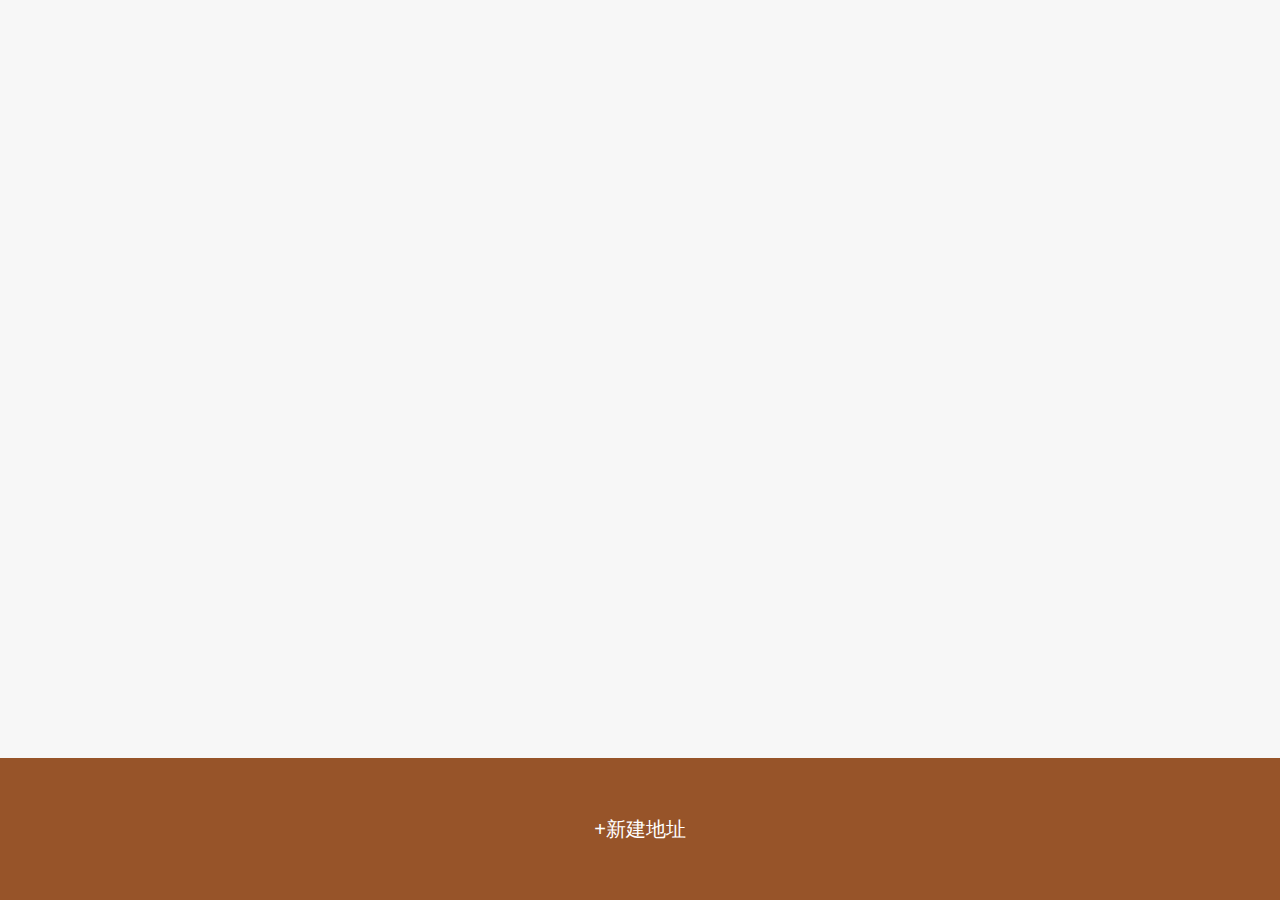
==== confirmChooseAdr.html @ 99bea9eb "coding" ====
<!DOCTYPE html>
<html lang="en">
<head>
    <meta charset="UTF-8">
    <title>选择收货地址</title>
    <meta http-equiv=Content-Type content="text/html; charset=utf-8">
    <meta name=viewport content="width=device-width,initial-scale=1,maximum-scale=1,user-scalable=no">
    <link rel="stylesheet" href="zpSrc/index.css">
    <link rel="stylesheet" href="zpSrc/history.css">
    <script src="zpSrc/jquery-3.0.0.min.js" type="text/javascript"></script>
    <script src="zpSrc/core.js" type="text/javascript"></script>
    <script src="zpSrc/cipher-core.js" type="text/javascript"></script>
    <script src="zpSrc/tripledes.js" type="text/javascript"></script>
    <script src="zpSrc/mode-ecb.js" type="text/javascript"></script>
    <script>
      (function (win, doc) {
        var resize = 'orientationchange' in window ? 'orientationchange' : 'resize';

        function change() {
          var html = doc.documentElement;
          html.style.fontSize = doc.documentElement.clientWidth / 18 + 'px';
        }

        change();

        win.addEventListener(resize, change, false);
        win.addEventListener('load', change, false);
        doc.addEventListener('DOMContentLoaded', false);
      })(window, document);
    </script>
</head>
<body style="background-color: #f7f7f7">
<div id="addList">
    <!--<div class="line-wrapper">-->
        <!--<div class="line-scroll-wrapper">-->
            <!--<div class="line-normal-wrapper">-->
                <!--<div class="line-normal-left-wrapper">-->
                    <!--<div class="line-normal-info-wrapper">-->
                        <!--<div class="pad-l-1 h-3 line-h-3 v-align-t" style="background-color: #fff;">-->
                            <!--<span class="line-normal-user-name dis-inline font-22">赵双双</span><span class="line-normal-user-name dis-inline font-22 pad-l-2">15901238550</span><a href="./confirmEditAdr.html"><img src="zpSrc/img/icon_eidt.png" alt="" style="width: 2rem;height: 2rem;margin-left: 4rem;"></a>-->
                        <!--</div>-->
                        <!--<div class="pad-l-1 h-3 line-h-1 v-align-t" style="background-color: #fff;">-->
                            <!--<span class="line-normal-msg dis-inline font-21">收货地址：北京市朝阳区东亿国际产业园北京市朝阳区东亿国际产业园</span>-->
                        <!--</div>-->
                    <!--</div>-->
                <!--</div>-->
            <!--</div>-->
            <!--<div class="line-btn-delete"><button>删除</button></div>-->
        <!--</div>-->
    </div>
</div>
<!--新建地址-->
<div class="h-2 pos-fix w-percent-100" style="background-color: #fff;left:0;right:0;bottom:0;">
    <div class="dis-inline w-percent-100 t-align-c h-2 line-h-2 v-align-t" style="background-color: #975429;">
        <a href="./confirmNewAdr.html"><button style="background-color: #975429;border:none!important;width:6rem;height: 2rem;color:#fff;">+新建地址</button></a>
    </div>
</div>
</body>
<script type="text/javascript" src="zpSrc/index.js"></script>
<script type="text/javascript" src="zpSrc/history.js"></script>
<script>
  function encryptByDES(message) {
    var key = "V29n8rqY38b7HMXBcYfu09K0";
    var keyHex = CryptoJS.enc.Utf8.parse(key);
    var encrypted = CryptoJS.DES.encrypt(message, keyHex, {
      mode: CryptoJS.mode.ECB,
      padding: CryptoJS.pad.Pkcs7
    });
    return encrypted.toString();
  }

  function decryptByDES(ciphertext) {
    var key = "V29n8rqY38b7HMXBcYfu09K0";
    var keyHex = CryptoJS.enc.Utf8.parse(key);
    var decrypted = CryptoJS.DES.decrypt({
      ciphertext: CryptoJS.enc.Hex.parse(ciphertext)
//      ciphertext: CryptoJS.enc.Base64.parse(ciphertext)
    }, keyHex, {
      mode: CryptoJS.mode.ECB,
      padding: CryptoJS.pad.Pkcs7
    });
    return decrypted.toString(CryptoJS.enc.Utf8);
  }
</script>
<script>
    $(function () {
      //      请求所有地址
      var token = JSON.parse(window.localStorage.getItem('token'));
      var json = {"customerId": token.customerId};
      var str = encryptByDES(JSON.stringify(json));
      $.post('http://wawatest.daniuyx.com/wawa/api/getExpressAddress',{json: str},function (res) {
          console.log('地址列表', JSON.parse(decryptByDES(res)));
          var list = JSON.parse(decryptByDES(res));//{data: Array(0), state: "ok"}
          var addList = list.data;
          window.localStorage.setItem('allAddress', JSON.stringify(addList));
//                循环地址列表
          $.each(addList, function (i, obj) {
            $('<div class="line-wrapper chooseOneAdr" onclick="" data-id="' + obj.expressAddressId + '">'+
              '<div class="line-scroll-wrapper">'+
              '<div class="line-normal-wrapper">'+
              '<div class="line-normal-left-wrapper">'+
              '<div class="line-normal-info-wrapper">'+
              '<div class="pad-l-1 h-3 line-h-3 v-align-t" style="background-color: #fff;">'+
              '<span class="line-normal-user-name dis-inline font-22 name">'+obj.name+'</span><span class="line-normal-user-name dis-inline font-22 pad-l-2 mobile">' + obj.mobile + '</span><img onclick="" class="toEdit" data-id="' + obj.expressAddressId + '" src="zpSrc/img/icon_eidt.png" alt="" style="width: 2rem;height: 2rem;margin-left: 4rem;">'+
              '</div>'+
              '<div class="pad-l-1 h-3 line-h-1 v-align-t" style="background-color: #fff;">'+
              '<span class="line-normal-msg dis-inline font-21"><span class="font-21 area">' + obj.area + '</span>' + '<span class="font-21 addr">' + obj.address + '</span></span>'+
            '</div>'+
            '</div>'+
            '</div>'+
            '</div>'+
            '<div class="line-btn-delete"><button>删除</button></div>'+
              '</div>').appendTo('#addList');
          });
//          $.each(addList, function (i, obj) {
//            $('<div onclick="" class="chooseOneAdr" data-id="' + obj.expressAddressId + '">' +
//              '<div class="pad-l-1 h-3 line-h-3 v-align-t" style="background-color: #fff;">' +
//              '<span class="font-22 name">' + obj.name + '</span><span class="dis-inline pad-l-2 mobile">' + obj.mobile + '</span><img onclick="" class="toEdit" data-id="' + obj.expressAddressId + '" src="zpSrc/img/icon_eidt.png" alt="" style="width: 2rem;height: 2rem;margin-left: 4rem;">' +
//              '</div>' +
//              '<div class="pad-l-1 h-3 line-h-1 v-align-t" style="background-color: #fff;">' +
//              '<span class="font-21 area">' + obj.area + '</span>' + '<span class="font-21 addr">' + obj.address + '</span>' +
//              '</div>' + '</div>').appendTo('#addList');
//          });
//          选择一个使用
          $('.chooseOneAdr').on('click', function (e) {
            var name = $(this).find('.name').html();
            var mobile = $(this).find('.mobile').html();
            var addr = $(this).find('.addr').html();
            var area = $(this).find('.area').html();
            window.location.href = '../wawagame/confirmFirst.html?expressAddressId=' + e.currentTarget.dataset.id;
            window.localStorage.setItem('chooseAdr', JSON.stringify({
              'name': name,
              'mobile': mobile,
              'addr': addr,
              'area': area
            }));
          });
//          左滑删除
          $(document).ready(function(e) {
            // 设定每一行的宽度=屏幕宽度+按钮宽度
            $(".line-scroll-wrapper").width($(".line-wrapper").width() + $(".line-btn-delete").width());
            // 设定常规信息区域宽度=屏幕宽度
            $(".line-normal-wrapper").width($(".line-wrapper").width());
            // 设定文字部分宽度（为了实现文字过长时在末尾显示...）
            $(".line-normal-msg").width($(".line-normal-wrapper").width() - 80);

            // 获取所有行，对每一行设置监听
            var lines = $(".line-normal-wrapper");
            var len = lines.length;
            var lastX, lastXForMobile;

            // 用于记录被按下的对象
            var pressedObj;  // 当前左滑的对象
            var lastLeftObj; // 上一个左滑的对象

            // 用于记录按下的点
            var start;

            // 网页在移动端运行时的监听
            for (var i = 0; i < len; ++i) {
              lines[i].addEventListener('touchstart', function(e){
                lastXForMobile = e.changedTouches[0].pageX;
                pressedObj = this; // 记录被按下的对象

                // 记录开始按下时的点
                var touches = event.touches[0];
                start = {
                  x: touches.pageX, // 横坐标
                  y: touches.pageY  // 纵坐标
                };
              });

              lines[i].addEventListener('touchmove',function(e){
                // 计算划动过程中x和y的变化量
                var touches = event.touches[0];
                delta = {
                  x: touches.pageX - start.x,
                  y: touches.pageY - start.y
                };

                // 横向位移大于纵向位移，阻止纵向滚动
                if (Math.abs(delta.x) > Math.abs(delta.y)) {
                  event.preventDefault();
                }
              });

              lines[i].addEventListener('touchend', function(e){
                if (lastLeftObj && pressedObj != lastLeftObj) { // 点击除当前左滑对象之外的任意其他位置
                  $(lastLeftObj).animate({marginLeft:"0"}, 100); // 右滑
                  lastLeftObj = null; // 清空上一个左滑的对象
                }
                var diffX = e.changedTouches[0].pageX - lastXForMobile;
                if (diffX < -150) {
                  $(pressedObj).animate({marginLeft:"-132px"}, 100); // 左滑
                  lastLeftObj && lastLeftObj != pressedObj &&
                  $(lastLeftObj).animate({marginLeft:"0"}, 100); // 已经左滑状态的按钮右滑
                  lastLeftObj = pressedObj; // 记录上一个左滑的对象
                } else if (diffX > 150) {
                  if (pressedObj == lastLeftObj) {
                    $(pressedObj).animate({marginLeft:"0"}, 100); // 右滑
                    lastLeftObj = null; // 清空上一个左滑的对象
                  }
                }
              });
            }

            // 网页在PC浏览器中运行时的监听
            for (var i = 0; i < len; ++i) {
              $(lines[i]).bind('mousedown', function(e){
                lastX = e.clientX;
                pressedObj = this; // 记录被按下的对象
              });

              $(lines[i]).bind('mouseup', function(e){
                if (lastLeftObj && pressedObj != lastLeftObj) { // 点击除当前左滑对象之外的任意其他位置
                  $(lastLeftObj).animate({marginLeft:"0"}, 100); // 右滑
                  lastLeftObj = null; // 清空上一个左滑的对象
                }
                var diffX = e.clientX - lastX;
                if (diffX < -150) {
                  $(pressedObj).animate({marginLeft:"-132px"}, 100); // 左滑
                  lastLeftObj && lastLeftObj != pressedObj &&
                  $(lastLeftObj).animate({marginLeft:"0"}, 100); // 已经左滑状态的按钮右滑
                  lastLeftObj = pressedObj; // 记录上一个左滑的对象
                } else if (diffX > 150) {
                  if (pressedObj == lastLeftObj) {
                    $(pressedObj).animate({marginLeft:"0"}, 100); // 右滑
                    lastLeftObj = null; // 清空上一个左滑的对象
                  }
                }
              });
            }
          });
//          选择一个区编辑(事件冒泡)
          $('.toEdit').on('click', function (e) {
            e.stopPropagation();
            var name = $($(this).parent()).find('.name').html();
            var mobile = $($(this).parent()).find('.mobile').html();
            var addr = $($(this).parent()).next().find('.addr').html();
            var area = $($(this).parent()).next().find('.area').html();
            window.location.href = './confirmEditAdr.html?expressAddressId=' + e.currentTarget.dataset.id;
            window.localStorage.setItem('editAdr', JSON.stringify({
              'name': name,
              'mobile': mobile,
              'addr': addr,
              'area': area
            }));
          })
      });
    })
</script>
</html>
---- zpSrc/index.css ----
@charset "utf-8";
* {
    word-wrap: break-word;
    -webkit-tap-highlight-color: rgba(0, 0, 0, 0) !important;
}
html {
    /*font-size: 62.5%;*/
    /*10 ÷ 16 × 100% = 62.5%*/

    /*修改为：20px*/
    font-size: 20px;
}

/*body {font-size: 1.4rem;1.4 × 10px = 14px }
h1 { font-size: 2.4rem;/*2.4 × 10px = 24px}*/

html,
body,
h1,
h2,
h3,
h4,
h5,
h6,
hr,
p,
iframe,
dl,
dt,
dd,
ul,
ol,
li,
pre,
form,
button,
input,
textarea,
th,
td,
fieldset {
    margin: 0;
    padding: 0
}
ul,
ol,
dl {
    list-style-type: none
}
html,
body {
    *position: static;
    -webkit-user-select: none;
}
html {
    font-family: sans-serif;
    -webkit-text-size-adjust: 100%;
    -ms-text-size-adjust: 100%
}
address,
caption,
cite,
code,
dfn,
em,
th,
var {
    font-style: normal;
    font-weight: normal
}
input,
button,
textarea,
select,
optgroup,
option {
    font-family: inherit;
    font-size: inherit;
    font-style: inherit;
    font-weight: inherit
}
input,
button {
    overflow: visible;
    outline: none
}
body,
th,
td,
button,
input,
select,
textarea {
    font-family: "Microsoft Yahei", "Hiragino Sans GB", "Helvetica Neue", Helvetica, tahoma, arial, Verdana, sans-serif, "WenQuanYi Micro Hei", "\5B8B\4F53";
    font-size: 20px;
    color: #333;
    -webkit-font-smoothing: antialiased;
    -moz-font-smoothing: antialiased
}
body {
    -webkit-font-smoothing: antialiased;
}
h1,
h2,
h3,
h4,
h5,
h6 {
    font-size: 100%;
    font-weight: normal;
}
a,
area {
    outline: none;
    blr: expression(this.onFocus=this.blur())
}
a {
    text-decoration: none;
    cursor: pointer;
    color:#000;
}
a:hover {
    text-decoration: none;
    outline: none
}
a.ie6:hover {
    zoom: 1
}
a:focus {
    outline: none
}
a:hover,
a:active {
    outline: none
}
:focus {
    outline: none
}
sub,
sup {
    vertical-align: baseline
}

/*img*/

img {
    border: 0;
    vertical-align: middle
}
a img,
img {
    -ms-interpolation-mode: bicubic
}
.img-responsive {
    width: 100%;
    height: auto
}

/***********************/


/*HTML5 reset*/

header,
footer,
section,
aside,
details,
menu,
article,
section,
nav,
address,
hgroup,
figure,
figcaption,
legend {
    display: block;
    margin: 0;
    padding: 0
}
time {
    display: inline
}
audio,
canvas,
video {
    display: inline-block;
    *display: inline;
    *zoom: 1
}
audio:not([controls]) {
    display: none
}
legend {
    width: 100%;
    margin-bottom: 20px;
    font-size: 21px;
    line-height: 40px;
    border: 0;
    border-bottom: 1px solid #e5e5e5
}
legend small {
    font-size: 15px;
    color: #999
}
svg:not(:root) {
    overflow: hidden
}
fieldset {
    border-width: 0;
    padding: 0.35em 0.625em 0.75em;
    margin: 0 2px;
    border: 1px solid #c0c0c0
}
input[type="number"]::-webkit-inner-spin-button,
input[type="number"]::-webkit-outer-spin-button {
    height: auto
}
input[type="search"] {
    -webkit-appearance: textfield;
    /* 1 */
    -moz-box-sizing: content-box;
    -webkit-box-sizing: content-box;
    /* 2 */
    box-sizing: content-box
}
input[type="search"]::-webkit-search-cancel-button,
input[type="search"]::-webkit-search-decoration {
    -webkit-appearance: none
}
input[type="text"] {
    // border: 1px solid #e4e4e4;
    padding: 5px;
}

/*
   Name:        style_clearfix
   Example:      class="clearfix|cl"
   Explain:      Clearfix（简写cl）避免因子元素浮动而导致的父元素高度缺失能问题
*/

.cl:after,
.clearfix:after {
    content: "";
    display: block;
    height: 0;
    clear: both;
    visibility: hidden
}
.cl,
.clearfix {
    zoom: 1
}

/*去掉默认input[type="submit"]圆角，
 * input[type='text']文本输入框内阴影，
 * 去掉默认点击输入的时候，会有灰色背景*/

input[type="submit"],
input[type="reset"],
input[type="text"],
input[type="button"],
input[type="number"]
select,
button {
    -webkit-appearance: none;
    -webkit-tap-highlight-color: rgba(0, 0, 0, 0);
}
span,i{
    -webkit-tap-highlight-color: rgba(0, 0, 0, 0);
}


/* 给input的placeholder设置颜色
::-webkit-input-placeholder {
    color:#fff;
}
:-moz-placeholder {
    color:#fff;
}
::-moz-placeholder {
    color:#fff;
}
:-ms-input-placeholder {
    color:#fff;
}
/*选中单击文字时，去掉背景默认颜色*/

::selection {
    background: rgba(0, 0, 0, 0)
}
::-moz-selection {
    background: rgba(0, 0, 0, 0)
}
/*::-webkit-selection {*/
/*background: rgba(0, 0, 0, 0)*/
/*}*/
a {
    -webkit-tap-highlight-color: rgba(0, 0, 0, 0);
    background: transparent;
}
input[type="number"]::-webkit-textfield-decoration-container {}
input[type="number"]::-webkit-inner-spin-button {
    -webkit-appearance: none;
    margin: 0;
}
input[type="number"]::-webkit-outer-spin-button {
    -webkit-appearance: none;
}
/*
导致float不能对齐,临时屏蔽*/
* {
    box-sizing: border-box;
}


/*字体图标出现锯齿的问题*/


/*-webkit-font-smoothing: antialiased;
-moz-osx-font-smoothing: grayscale;*/

/*正文*/
.dis-inline{
    display: inline-block;
}
.dis-none{
    display:none;
}
.h-half{
    height:0.5rem;
}
.h-1{
    height:1rem;
}
.h-1-half{
    height: 1.5rem;
}
.h-2{
    height:2rem;
}
.h-8{
    height:8rem;
}
.pad-l-half{
    padding-left: 0.5rem;
}
.pad-l-1{
    padding-left: 1rem;
}
.pad-l-2{
    padding-left: 2rem;
}
.pad-l-4{
    padding-left: 4rem;
}
.pad-r-half{
    padding-right: 0.5rem;
}
.pad-r-1{
    padding-right: 1rem;
}
.pad-r-2{
    padding-right: 2rem;
}
.pad-t-5{
    padding-top: 5rem;
}
.pad-t-2{
    padding-top: 2rem;
}
.pad-t-1{
    padding-top: 1rem;
}
.pad-t-half{
    padding-top: 0.5rem;
}
.pad-b-1{
    padding-bottom: 1rem;
}
.border-1{
    border:1px solid #e5e5e5
}
.bg-color-yel{
    background-color: #FFF100;
}
/*颜色*/
.color-1{
    color:#fff;
}
.color-blue{
    color:#372742;
}
.color-red{
    color:red;
}
.font-12{
    font-size: 0.3rem;
}
.font-14{
    font-size: 0.35rem;
}
.font-16{
    font-size: 0.8rem;
}
.font-20{
    font-size: 0.5rem;
}
.font-21{
    font-size: 0.7rem;
}
.font-22{
    font-size: 0.85rem;
}
.font-big{
    font-size: 1rem;
}
.font-wei{
    font-weight: bold;
}
.mat-l-half{
    margin-left:0.5rem;
}
.mar-r{
    margin-right:1rem;
}
.mar-r-half{
    margin-right: 0.5rem;
}
.mar-b-half{
    margin-bottom: 0.5rem;
}
.text-undeline{
    text-decoration: underline;
}
.img1{
    background-image: url('../zpSrc/img/checkbox_outline.png');
}
.img2{
    background-image: url('../zpSrc/img/checkbox.png');
}
.bg-repeat{
    background-repeat: no-repeat;
}
.bg-size-half{
    background-size: 0.75rem 0.75rem;
}
.bg-col-white{
    background-color: #fff;
}
.position-r{
    position: relative;
}
/*水平对齐*/
.t-align-c{
     text-align: center;
 }
.t-align-r{
    text-align: right;
}
.t-align-l{
    text-align: left;
}
/*垂直对齐*/
.v-align-t{
      vertical-align: top;
}
.v-align-m{
    vertical-align: middle;
}
/*宽度*/
.w-percent-30{
    width:30%;
}
.w-percent-33{
    width:33%;
}
.w-percent-35{
    width:35%;
}
.w-percent-40{
    width:40%;
}
.w-percent-45{
     width:45%;
 }
.w-percent-48{
    width:48%;
}
.w-percent-50{
    width:50%;
}
.w-percent-60{
    width:60%;
}
.w-percent-98{
    width:98%;
}
.w-percent-100{
    width:100%;
}
.w-2{
    width: 2rem;
}
.w-3{
    width: 3rem;
}
.w-4{
    width: 4rem;
}
.w-6{
    width: 6rem;
}
.w-7{
    width: 7rem;
}
.w-8{
    width: 8rem;
}
.w-9{
    width: 9rem;
}
.w-12{
    width: 12rem;
}
/*高度*/
.h-3{
    height: 3rem;
}
.h-4{
    height: 4rem;
}
.h-6{
    height: 6rem;
}
.h-6-half{
    height: 6.5rem;
}
.h-7{
    height: 7rem;
}
.h-9{
    height: 9rem;
}
/*行高*/
.line-h-1{
    line-height: 1rem;
}
.line-h-2{
    line-height: 2rem;
}
.line-h-3{
    line-height: 3rem;
}
.line-h-4{
    line-height: 4rem;
}
.line-h-6{
    line-height: 6rem;
}
.line-h-7{
    line-height: 7rem;
}
.edit{
  border:0;
}
/*遮罩定位*/
.position-zz{
    background-color: rgba(0,0,0,0.7);
    position:absolute;
    z-index:2000;
    padding-left: 0.5rem;
    width:100%;
}
.pos-fix{
    position: fixed;
}
/*内边距*/
.pad-t-half-4{
    padding-top: 0.4rem;
}
.pad-b-half-4{
    padding-bottom: 0.4rem;
}
.pad-l-half-2{
    padding-left: 0.2rem;
}
.pad-l-3{
    padding-left: 3rem;
}
/*z-index*/
.z-idx-2000{
    z-index:2000;
}
/*颜色*/
.color-bk{
    color: #000;
}
.color-w{
    color: #fff;
}
.color-6{
    color:#666;
}
.color-9{
    color:#999;
}
::-webkit-input-placeholder {
    /* WebKit browsers */
    color: #999;
}

:-moz-placeholder {
    /* Mozilla Firefox 4 to 18 */
    color: #999;
}

::-moz-placeholder {
    /* Mozilla Firefox 19+ */
    color: #999;
}

:-ms-input-placeholder {
    /* Internet Explorer 10+ */
    color: #999;
}
/*!*设置*!*/
/*.closeMusic{*/
    /*background-color:#00CC47;*/
    /*border:none!important;*/
/*}*/
/*.closeDanMu{*/
    /*background-color:#00CC47;*/
    /*border:none!important;*/
/*}*/
/*.pleaseHelp{*/
    /*background-color:#FF735A!important;*/
    /*border:none!important;";*/
/*}*/
/*充值按钮*/
.btnMoney{
    width:6rem;
    height:1.5rem;
    background-color: #BA7345;
    color:#fff;
    border-radius: 0.5rem;
    border:none!important;
}
/*主页按钮组第二行*/
.btn-2{
    height: 2.3rem;
    padding-left: 0.4rem;
}
/*游戏状态*/
.gameStatus{
    display: inline-block;
    border-radius: 50%;
    border:1px solid #54DAFF;
    width: 0.5rem;
    height: 0.5rem;
    line-height: 1rem;
    vertical-align: top;
    background-color: #54DAFF;
}
.gameStatusNo{
    display: inline-block;
    border-radius: 50%;
    border:1px solid #1ec94f;
    width: 0.5rem;
    height: 0.5rem;
    line-height: 1rem;
    vertical-align: top;
    background-color: #1ec94f;
}
.upNor{
    /*width:100%;*/
    /*height:3rem;*/
    background-image: url(../zpSrc/img/btn_top_nor.png);
    background-repeat: no-repeat;
    background-size: 3rem 3rem;
    background-position:center center;
}
.upPressed{
    /*width:100%;*/
    /*height:3rem;*/
    background-image: url(../zpSrc/img/btn_top_pressed.png);
    background-repeat: no-repeat;
    background-size: 3rem 3rem;
    background-position:center center;
}
.downNor{
    /*width:100%;*/
    /*height:3rem;*/
    background-image: url(../zpSrc/img/btn_down_nor.png);
    background-repeat: no-repeat;
    background-size: 3rem 3rem;
    background-position:center center;
}
.downPressed{
    /*width:100%;*/
    /*height:3rem;*/
    background-image: url(../zpSrc/img/btn_down_pressed.png);
    background-repeat: no-repeat;
    background-size: 3rem 3rem;
    background-position:center center;
}
.leftNor{
    /*width:50%;*/
    /*height:3rem;*/
    background-image: url(../zpSrc/img/btn_left_nor.png);
    background-repeat: no-repeat;
    background-size: 3rem 3rem;
    background-position:center center;
}
.leftPressed{
    /*width:50%;*/
    /*height:3rem;*/
    background-image: url(../zpSrc/img/btn_left_pressed.png);
    background-repeat: no-repeat;
    background-size: 3rem 3rem;
    background-position:center center;
}
.rightNor{
    /*width:50%;*/
    /*height:3rem;*/
    background-image: url(../zpSrc/img/btn_right_nor.png);
    background-repeat: no-repeat;
    background-size: 3rem 3rem;
    background-position:center center;
}
.rightPressed{
    /*width:50%;*/
    /*height:3rem;*/
    background-image: url(../zpSrc/img/btn_right_pressed.png);
    background-repeat: no-repeat;
    background-size: 3rem 3rem;
    background-position:center center;
}
.startNor{
    background-image: url(../zpSrc/img/btn_start_nor.png);
    background-repeat: no-repeat;
    background-size: 4rem 4rem;
    background-position:center center;
}
.startPressed{
    background-image: url(../zpSrc/img/btn_start_pressed.png);
    background-repeat: no-repeat;
    background-size: 4rem 4rem;
    background-position:center center;
}
/*金币不足弹窗*/
.nojb-popup1{
    background: #FDEC02;
    width: 14rem;
    height:10rem;
    position: absolute;
    top: 30%;
    left: 50%;
    margin-top: -5rem;
    margin-left: -7rem;
    border-radius: 0.3rem;
}
.nojb-popup-img{
    background-image: url(../zpSrc/img/noJinbi.png);
    background-repeat: no-repeat;
    background-size: 14rem 10rem;
    background-position: center center;
    width: 14rem;height:10rem;
}
.nojb-popup2{
    background: #fff;
    width: 14rem;
    height:6rem;
    position: absolute;
    top: 55%;
    left: 50%;
    margin-top: -3rem;
    margin-left: -7rem;
    text-align: center;
    border-radius: 0.3rem;
}
.nojb-popup-write{
    font-size: 0.8rem;
    color:#999;
    display: inline-block;
    margin-top: 0.5rem;
    width:100%;
    padding-bottom: 0.5rem;
}
.nojb-popup-btn{
    background-color: #975429;
    border:none!important;
    border-radius: 0.25rem;
    width:50%;
    height: 30%;
    color:#fff;
    font-size: 0.7rem;
}
#nojbPopup{
    display: none;
}
/*成功弹窗*/
.success-popup1{
    background: #FDEC02;
    width: 14rem;
    height:10rem;
    position: absolute;
    top: 30%;
    left: 50%;
    margin-top: -5rem;
    margin-left: -7rem;
    border-bottom-radius: 0.3rem;
}
.success-popup-img{
    background-image: url(../zpSrc/img/success.png);
    background-repeat: no-repeat;
    background-size: 14rem 10rem;
    background-position: center center;
    width: 14rem;height:10rem;
}
.success-popup2{
    background: #fff;
    width: 14rem;
    height:6rem;
    position: absolute;
    top: 55%;
    left: 50%;
    margin-top: -3rem;
    margin-left: -7rem;
    text-align: center;
    border-bottom-radius: 0.3rem;
}
.success-popup-write{
    font-size: 0.8rem;
    color:#999;
    display: inline-block;
    margin-top: 0.5rem;
    width:100%;
    padding-bottom: 0.5rem;
}
.success-popup-btn{
    border:none!important;
    border-radius: 0.25rem;
    width:40%;
    height: 30%;
    color:#fff;
    font-size: 0.7rem;
}
#successPopup{
    display: none;
}
/*失败窗口*/
.fail-popup1{
    background: #FDEC02;
    width: 14rem;
    height:10rem;
    position: absolute;
    top: 30%;
    left: 50%;
    margin-top: -5rem;
    margin-left: -7rem;
    border-bottom-radius: 0.3rem;
}
.fail-popup-img{
    background-image: url(../zpSrc/img/fail2.png);
    background-repeat: no-repeat;
    background-size: 14rem 10rem;
    background-position: center center;
    width: 14rem;height:10rem;
}
.fail-popup2{
    background: #fff;
    width: 14rem;
    height:6rem;
    position: absolute;
    top: 55%;
    left: 50%;
    margin-top: -3rem;
    margin-left: -7rem;
    text-align: center;
    border-bottom-radius: 0.3rem;
}
.fail-popup-write{
    font-size: 0.8rem;
    color:#999;
    display: inline-block;
    margin-top: 0.5rem;
    width:100%;
    padding-bottom: 0.5rem;
}
.fail-popup-btn{
    background-color: #975429;
    border:none!important;
    border-radius: 0.25rem;
    width:50%;
    height: 30%;
    color:#fff;
    font-size: 0.7rem;
}
#failPopup{
    display: none;
}
.failChicken{
    background-image: url(../zpSrc/img/fail.png);
    background-repeat: no-repeat;
    background-position: center center;
    background-size: 6rem 6rem;
    display: inline-block;
    width: 6rem;
    height: 6rem;
    position: absolute;
    top:4rem;
    left:4rem;
}
/*关闭*/
.close-popup-btn{
    background-image: url(../zpSrc/img/close.png);
    background-repeat: no-repeat;
    background-position: center center;
    background-size: 2rem 2rem;
    display: inline-block;
    width: 2rem;
    height: 2rem;
}
/*左滑删除一项*/
.line-wrapper { width: 100%; height: 6rem; overflow: hidden; font-size: 0.7rem;}
.line-scroll-wrapper {height: 6rem; clear: both;}
.line-btn-delete { float: left; width: 6.3rem; height: 6rem; }
.line-btn-delete button { width: 100%; height: 100%; background: red; border: none; font-size: 24px; font-family: 'Microsoft Yahei'; color: #fff; }
.line-normal-wrapper { display: inline-block; line-height: 100px;float: left;padding-bottom: 10px; }
.line-normal-icon-wrapper img { width: 120px; height: 120px; }
.line-normal-avatar-wrapper img { width: 2.3rem; height: 2.3rem; border-radius: 1.5rem; }
.line-normal-left-wrapper {overflow: hidden;}
.line-normal-user-name { height: 0.7rem; line-height: 0.7rem; color: #4e4e4e; margin-top: 7px; }
.line-normal-msg {color: #4e4e4e; margin-top: 11px;}
---- zpSrc/history.css ----
/*#j_hd_ad_history_btn {*/
  /*position: absolute;*/
  /*top: 0;*/
  /*left: 0;*/
  /*right: 0;*/
  /*padding: 10px 20px;*/
  /*color: #000;*/
  /*z-index: 9999;*/
  /*background-color: #fff;*/
  /*font-size: 16px;*/
  /*border-radius: 50%;*/
/*}*/

#j_hd_ad_history_btn_chui{
  position: absolute;
  /*top: 0;*/
  /*left: 0;*/
  /*right: 0;*/
  /*padding: 10px 20px;*/
  color: #000;
  z-index: 9999;
  /*background-color: #fff;*/
  font-size: 16px;
  border-radius: 50%;
  left: auto;
  right: 0.1rem;
  top: 0.5rem;
  padding: 0.05rem 0.1rem;
}
#j_hd_ad_history_btn_chui img{
  width:0.5rem;
  height:0.5rem;
}

#hd_ad_history_page {
  position: fixed;
  /*top: 0;*/
  left: 0;
  right: 0;
  bottom: 0;
  z-index: 10000;
  /*background-color: #fff;*/
  background-color:#FDEC02;
  height:23rem;
}
#hd_ad_history_page_change {
  position: fixed;
  /*top: 0;*/
  left: 0;
  right: 0;
  bottom: 0;
  z-index: 10000;
  background-color: #fff;
  /*background-color:#FDEC02;*/
  height:27rem;
}
#hd_ad_history_page_shezhi {
  width:88%;
  margin-left: 6%;
  position: fixed;
  top: 15%;
  left: 0;
  right: 0;
  bottom: 290px;
  z-index: 10000;
  /*background-color: #fff;*/
  background-color:#FDEC02;
  height:12rem;
  border-radius: 1rem;
}
#hd_ad_history_page_myPrize {
  position: fixed;
  /*top: 0;*/
  left: 0;
  right: 0;
  bottom: 0;
  z-index: 10000;
  /*background-color: #fff;*/
  background-color:#FDEC02;
  height:28rem;
}
#hd_ad_history_page_getRecord {
  position: fixed;
  /*top: 0;*/
  left: 0;
  right: 0;
  bottom: 0;
  z-index: 10000;
  /*background-color: #fff;*/
  background-color:#FDEC02;
  height:90%;
}
#hd_ad_history_page_productInformation {
  position: fixed;
  /*top: 0;*/
  left: 0;
  right: 0;
  bottom: 0;
  z-index: 10000;
  /*background-color: #fff;*/
  background-color:#FDEC02;
  height:90%;
}

#hd_ad_history_page .hd_ad_hd,
#hd_ad_history_page_change .hd_ad_hd,
#hd_ad_history_page_shezhi .hd_ad_hd,
#hd_ad_history_page_myPrize .hd_ad_hd,
#hd_ad_history_page_getRecord .hd_ad_hd,
#hd_ad_history_page_productInformation .hd_ad_hd{
  position: relative;
  width: 100%;
  height: 3rem;
  background-color: #FDEC02;
  color: #fff;
  line-height: 40px;
  font-size: 16px;
  text-align: center;
}
#hd_ad_history_page .hd_ad_hd .hd_ad_back,
#hd_ad_history_page_change .hd_ad_hd .hd_ad_back,
#hd_ad_history_page_shezhi .hd_ad_hd .hd_ad_back,
#hd_ad_history_page_myPrize .hd_ad_hd .hd_ad_back,
#hd_ad_history_page_getRecord .hd_ad_hd .hd_ad_back,
#hd_ad_history_page_productInformation .hd_ad_hd .hd_ad_back{
  position: absolute;
  right: 0px;
  line-height: 40px;
  font-size: 16px;
  color: #fff;
}

#hd_ad_history_page .hd_ad_list,
#hd_ad_history_page_change .hd_ad_list,
#hd_ad_history_page_shezhi .hd_ad_list,
#hd_ad_history_page_myPrize .hd_ad_list,
#hd_ad_history_page_getRecord .hd_ad_list,
#hd_ad_history_page_productInformation .hd_ad_list{
  /*border-top: 1px solid #ccc;*/
}
#hd_ad_history_page .hd_ad_list a {
  position: relative;
  display: block;
  padding: 30px 0 35px 0;
  width: 100%;
  border-bottom: 1px solid #ccc;
}
#hd_ad_history_page .hd_ad_list a img {
  position: absolute;
  top: 0;
  bottom: 0;
  left: 20px;
  margin-top: auto;
  margin-bottom: auto;
  width: 80px;
}
#hd_ad_history_page .hd_ad_list a p {
  padding-left: 120px;
  font-size: 16px;
}
#hd_ad_history_page .hd_ad_list .hd_ad_title {
  margin-bottom: 6px;
  font-size: 18px;
}
#hd_ad_history_page .hd_ad_list .hd_ad_tip {
  position: absolute;
  top: 50%;
  margin-top: -35px;
  right: 20px;
  color: #ff2f4f;
}
#hd_ad_history_page .hd_ad_list .hd_ad_lingjiang {
  position: absolute;
  top: 50%;
  right: 20px;
  padding: 0 10px;
  line-height: 28px;
  border-radius: 14px;
  background-color: #ff2f4f;
  color: #fff;
  font-size: 18px;
}
/*摆动锤子*/
@keyframes chuizi {
  0% {
    transform: translateX(10px) rotate(10deg);
  }
  20% {
    transform: translateX(-7px) rotate(-7deg);
  }
  40% {
    transform: translateX(5px) rotate(6deg);
  }
  60% {
    transform: translateX(-3px) rotate(-3deg);
  }
  80% {
    transform: translateX(6px) rotate(5deg);
  }
  100% {
    transform: translateX(-10px) rotate(-10deg);
  }
}
#j_hd_ad_history_btn_chui {
  animation-name: chuizi;
  animation-duration: 1s;
  animation-timing-function: linear;
  animation-iteration-count: infinite;
  animation-direction: alternate;
}
.btn-music-nor{
  background-image: url(../zpSrc/img/btn_music_nor.png);
  background-repeat: no-repeat;
  background-size: 8rem 2rem;
  background-position: center center;
  width:100%;
  height:2rem;
  line-height: 2rem;
  vertical-align: top;
  margin-top:0.5rem;
  color: #ffffff;
  border-radius: 4rem;
}
.btn-music-pressed{
  background-image: url(../zpSrc/img/btn_music_pressed.png);
  background-repeat: no-repeat;
  background-size: 8rem 2rem;
  background-position: center center;
  width:100%;
  height:2rem;
  line-height: 2rem;
  vertical-align: top;
  margin-top:0.5rem;
  color: #ffffff;
  border-radius: 4rem;
}
.btn-help-nor{
  background-image: url(../zpSrc/img/btn_help_nor.png);
  background-repeat: no-repeat;
  background-size: 8rem 2rem;
  background-position: center center;
  width:100%;
  height:2rem;
  line-height: 2rem;
  vertical-align: top;
  margin-top:0.5rem;
  color: #ffffff;
  border-radius: 4rem;
}
.btn-help-pressed{
  background-image: url(../zpSrc/img/btn_help_pressed.png);
  background-repeat: no-repeat;
  background-size: 8rem 2rem;
  background-position: center center;
  width:100%;
  height:2rem;
  line-height: 2rem;
  vertical-align: top;
  margin-top:0.5rem;
  color: #ffffff;
  border-radius: 4rem;
}
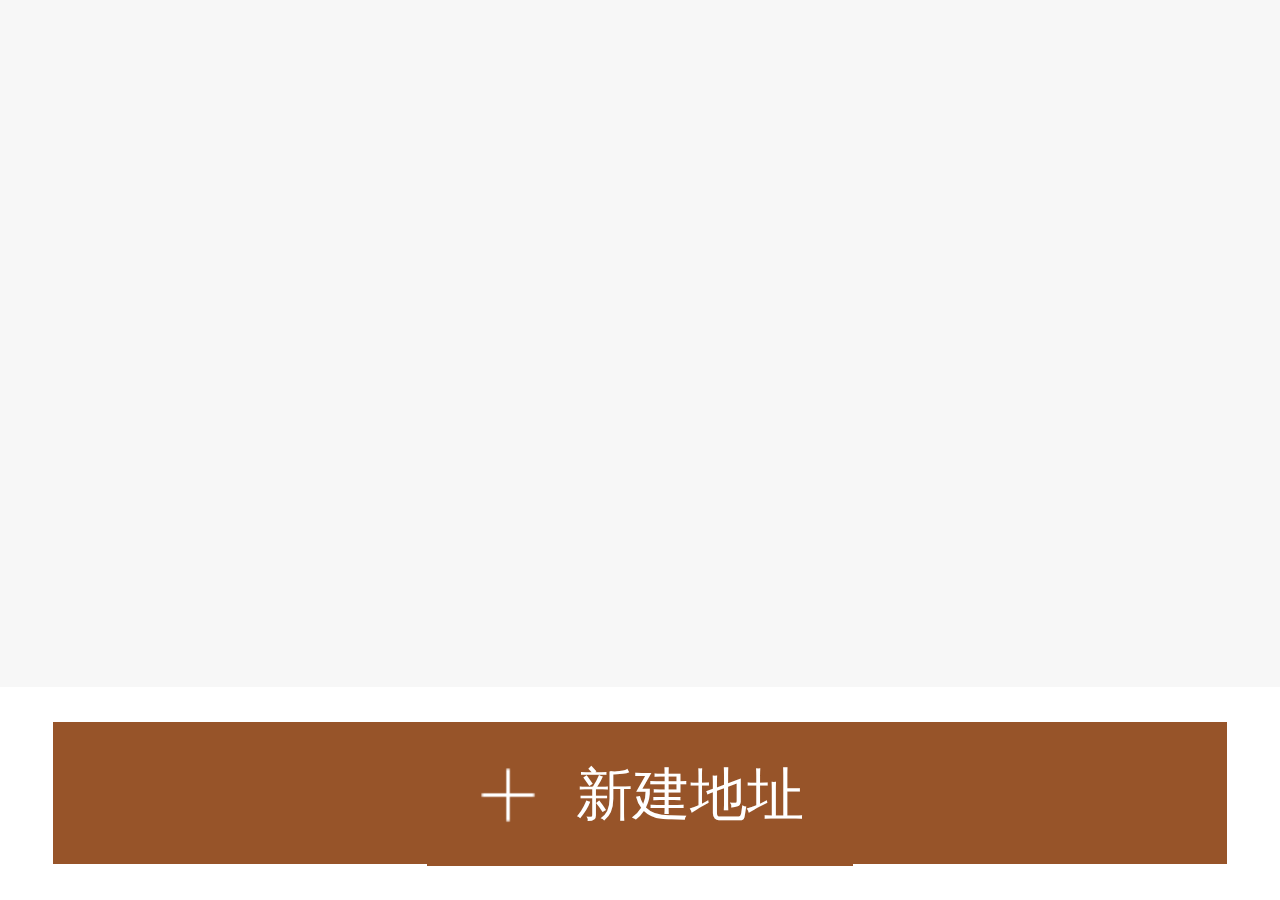
==== commit f360120b: "coding" ====
--- a/confirmChooseAdr.html
+++ b/confirmChooseAdr.html
@@ -50,9 +50,10 @@
     </div>
 </div>
 <!--新建地址-->
-<div class="h-2 pos-fix w-percent-100" style="background-color: #fff;left:0;right:0;bottom:0;">
-    <div class="dis-inline w-percent-100 t-align-c h-2 line-h-2 v-align-t" style="background-color: #975429;">
-        <a href="./confirmNewAdr.html"><button style="background-color: #975429;border:none!important;width:6rem;height: 2rem;color:#fff;">+新建地址</button></a>
+<div class="pos-fix w-percent-100 t-align-c" style="background-color: #fff;left:0;right:0;bottom:0;height: 3rem">
+    <div class="dis-inline t-align-c h-2 line-h-2 v-align-t" style="background-color: #975429;width: 16.5rem;margin-top: 0.5rem">
+        <a href="./confirmNewAdr.html"><button style="background-color: #975429;border:none!important;width:6rem;height: 2rem;color:#fff;">
+            <img src="zpSrc/img/icon_add.png" alt="" style="width:0.9rem;height: 0.9rem"><span class="dis-inline" style="padding-left:0.5rem;font-size: 0.8rem;height: 0.9rem;line-height: 0.9rem;vertical-align: middle;">新建地址</span></button></a>
     </div>
 </div>
 </body>
@@ -101,7 +102,7 @@
               '<div class="line-normal-left-wrapper">'+
               '<div class="line-normal-info-wrapper">'+
               '<div class="pad-l-1 h-3 line-h-3 v-align-t" style="background-color: #fff;">'+
-              '<span class="line-normal-user-name dis-inline font-22 name">'+obj.name+'</span><span class="line-normal-user-name dis-inline font-22 pad-l-2 mobile">' + obj.mobile + '</span><img onclick="" class="toEdit" data-id="' + obj.expressAddressId + '" src="zpSrc/img/icon_eidt.png" alt="" style="width: 2rem;height: 2rem;margin-left: 4rem;">'+
+              '<span class="line-normal-user-name dis-inline font-22 name">'+obj.name+'</span><span class="line-normal-user-name dis-inline font-22 pad-l-2 mobile">' + obj.mobile + '</span><img onclick="" class="toEdit" data-id="' + obj.expressAddressId + '" src="zpSrc/img/icon_eidt.png" alt="" style="width: 2.2rem;height: 2.6rem;margin-left: 4.75rem;margin-top: -0.5rem;">'+
               '</div>'+
               '<div class="pad-l-1 h-3 line-h-1 v-align-t" style="background-color: #fff;">'+
               '<span class="line-normal-msg dis-inline font-21"><span class="font-21 area">' + obj.area + '</span>' + '<span class="font-21 addr">' + obj.address + '</span></span>'+
@@ -109,7 +110,7 @@
             '</div>'+
             '</div>'+
             '</div>'+
-            '<div class="line-btn-delete"><button>删除</button></div>'+
+            '<div class="line-btn-delete"><button id="deleteAdr" onclick="" data-idd="' + obj.expressAddressId + '">删除</button></div>'+
               '</div>').appendTo('#addList');
           });
 //          $.each(addList, function (i, obj) {
@@ -127,7 +128,7 @@
             var mobile = $(this).find('.mobile').html();
             var addr = $(this).find('.addr').html();
             var area = $(this).find('.area').html();
-            window.location.href = '../wawagame/confirmFirst.html?expressAddressId=' + e.currentTarget.dataset.id;
+            window.location.href = './confirmFirst.html?expressAddressId=' + e.currentTarget.dataset.id;
             window.localStorage.setItem('chooseAdr', JSON.stringify({
               'name': name,
               'mobile': mobile,
@@ -231,6 +232,20 @@
               });
             }
           });
+//          删除一条
+        $('#deleteAdr').click(function (e) {
+            e.stopPropagation();
+//            console.log(e.currentTarget.dataset.idd);
+          var json = {"addressId":e.currentTarget.dataset.idd,};
+          //   加密转化成json字符串
+          var str = encryptByDES(JSON.stringify(json));
+          //      请求
+          $.post('http://wawatest.daniuyx.com/wawa/api/deleteExpressAddress',{json: str},function (res) {
+            console.log(JSON.parse(decryptByDES(res)));
+            var list = JSON.parse(decryptByDES(res));//{data: true, state: "ok"}
+            if(list.state === 'ok'){$($(this).parent().parent().parent()).remove();}
+          });
+        });
 //          选择一个区编辑(事件冒泡)
           $('.toEdit').on('click', function (e) {
             e.stopPropagation();
--- a/zpSrc/index.css
+++ b/zpSrc/index.css
@@ -933,4 +933,20 @@
 .line-normal-avatar-wrapper img { width: 2.3rem; height: 2.3rem; border-radius: 1.5rem; }
 .line-normal-left-wrapper {overflow: hidden;}
 .line-normal-user-name { height: 0.7rem; line-height: 0.7rem; color: #4e4e4e; margin-top: 7px; }
-.line-normal-msg {color: #4e4e4e; margin-top: 11px;}+.line-normal-msg {color: #4e4e4e; margin-top: 11px;}
+/*无记录的时候*/
+.list_none{
+    background-image: url(../zpSrc/img/icon_none.png);
+    background-repeat: no-repeat;
+    background-position: center center;
+    background-size: auto;
+}
+.t-ellipsis{
+    white-space: nowrap;
+    overflow: hidden;
+    text-overflow: ellipsis;
+}
+/*安卓适配*/
+.android-mar{
+    margin-top: 1.5rem;
+}